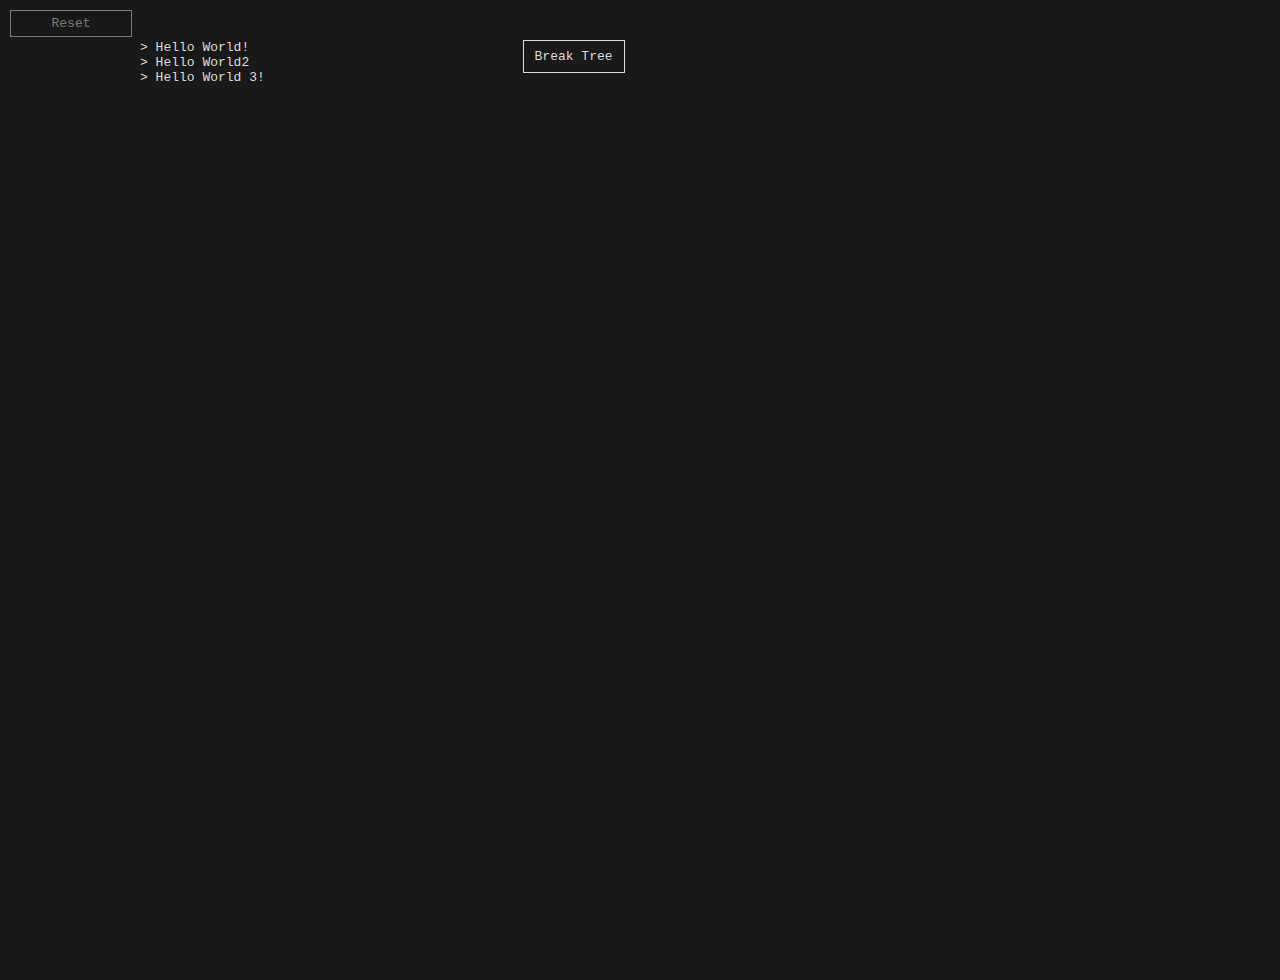
==== index.html @ 86b7796c "moved dev stuff to dev branch" ====
<!DOCTYPE html>
<html>
    <head>
        <style>
            html, body {
                margin: 0;
                padding: 0;
                width: 100%;
                height: 100%;
                --main-col: #dedcd6;
                --background-col: #191919;
                --disabled-col: #444444;
                --tooltip-bg-col: #212124;
                --tooltip-shadow-col: #0e0e0e;
                --border: 1px solid var(--main-col);

                font-family: monospace;
                
                color: var(--main-col);
                background-color: var(--background-col);
            }
            .main-container {
                display: flex;
                justify-content: center;
                width: 100%;
                height: 100%;
            }
            .main-content {
                border-top: 0;
                border-bottom: 0;
                max-width: 1000px;
                width: 100%;
                height: 100%;
                padding: 40px;
            }
            .content {
                display: flex;
                width: 100%;
                height: 100%;
                position: relative;
                justify-content: space-between;
            }
            #inventory {
                display: flex;
                flex-direction: column;
                gap: 20px
            }
            .inventory-category {
                display: flex;
                flex-direction: column;
                justify-content: flex-start;
                position: relative;
                width: 200px;
                border: var(--border);
                padding: 20px;
            }
            .inventory-category::before {
                background-color: var(--background-col);
                position: absolute;
                content: attr(data-legend);
                font-size: 1.1em;
                left: 0.8em;
                top: -0.8em;
            }
            .inventory-item {
                position: relative;
                display: flex;
                justify-content: space-between;
            }

            .inventory-item {
                margin-top: 10px;
            }

            .inventory-item:first-child {
                margin-top: 0;
            }

            #buttons, #build {
                display: flex;
                flex-direction: column;
                justify-content: flex-start;
                gap: 10px;
            }

            .button-inner {
                position: relative;
                padding: 8px 10px;
                z-index: 0;
            }

            .button {
                position: relative;
                border: var(--border);
                width: 100px;
                text-align: center;
                cursor: pointer;
                user-select: none;
            }
            .button:hover {
                text-decoration: underline;
            }
            .disabled {
                border-color: var(--disabled-col);
                color: var(--disabled-col);
            }
            .disabled:hover {
                cursor: default;
                text-decoration: none;
            }
            .cooldown {
                background-color: var(--main-col);
                position: absolute;
                top: 0;
                left: 0;
                height: 100%;
                z-index: -1;
            }

            .text-item {
                position: relative;
            }

            #reset-button {
                position: fixed;
                top: 10px;
                left: 10px;
                background-color: var(--background-col);
                opacity: 0.5;
                padding: 5px 10px;
                z-index: 999;
            }

            #reset-button:hover {
                opacity: 1;
            }

            .text-item {
                position: relative;
            }

            div[tooltip]::after {
                pointer-events: none;
                position: absolute;

                padding: 10px 10px;
                max-width: 80px;
                width: 90%;
                z-index: 999;
                text-align: center;
                opacity: 0;

                content: attr(tooltip);
                white-space: pre-wrap;
                background-color: var(--tooltip-bg-col);
                box-shadow: 0px 5px 8px var(--tooltip-shadow-col);

                border-radius: 5px;
            }

            div[tooltip]:hover::after {
                opacity: 1;
            }

            .button[tooltip]::after {
                transform: translate(-50%, 5px);
            }

            .inventory-item[tooltip]::after {
                position: absolute;
                max-width: 100%;
                top: calc(50% + 10px);
            }

            
            .hidden {
                display: none;
            }

        </style>
        <script type="module" src="game.js"></script>
        <script type="module" src="ui.js"></script>
        <script type="module" src="websockets.js"></script>
    </head>
    <body>
        <div id="reset-button" class="button reset-button">Reset</div>
        <div class="main-container">
            <div class="main-content">
                <div class="content">
                    <div id="text">
                        <div class="text-item" tooltip="hello&#xa;world" > > Hello World!</div>
                        <div class="text-item"> > Hello World2 </div>
                        <div class="text-item"> > Hello World 3! </div>
                    </div>
                    <div id="buttons"></div>
                    <div id="build"></div>
                    <div id="inventory">
                        <div id="resources" class="inventory-category hidden" data-legend="resources"></div>
                        <div id="items" class="inventory-category hidden" data-legend="items"></div>
                        <div id="npcs" class="inventory-category hidden" data-legend="villagers"></div>
                    </div>
                </div>
            </div>
        </div>

        <script>
            function reset() {
                localStorage.clear();
            }
        </script>
    </body>
</html>
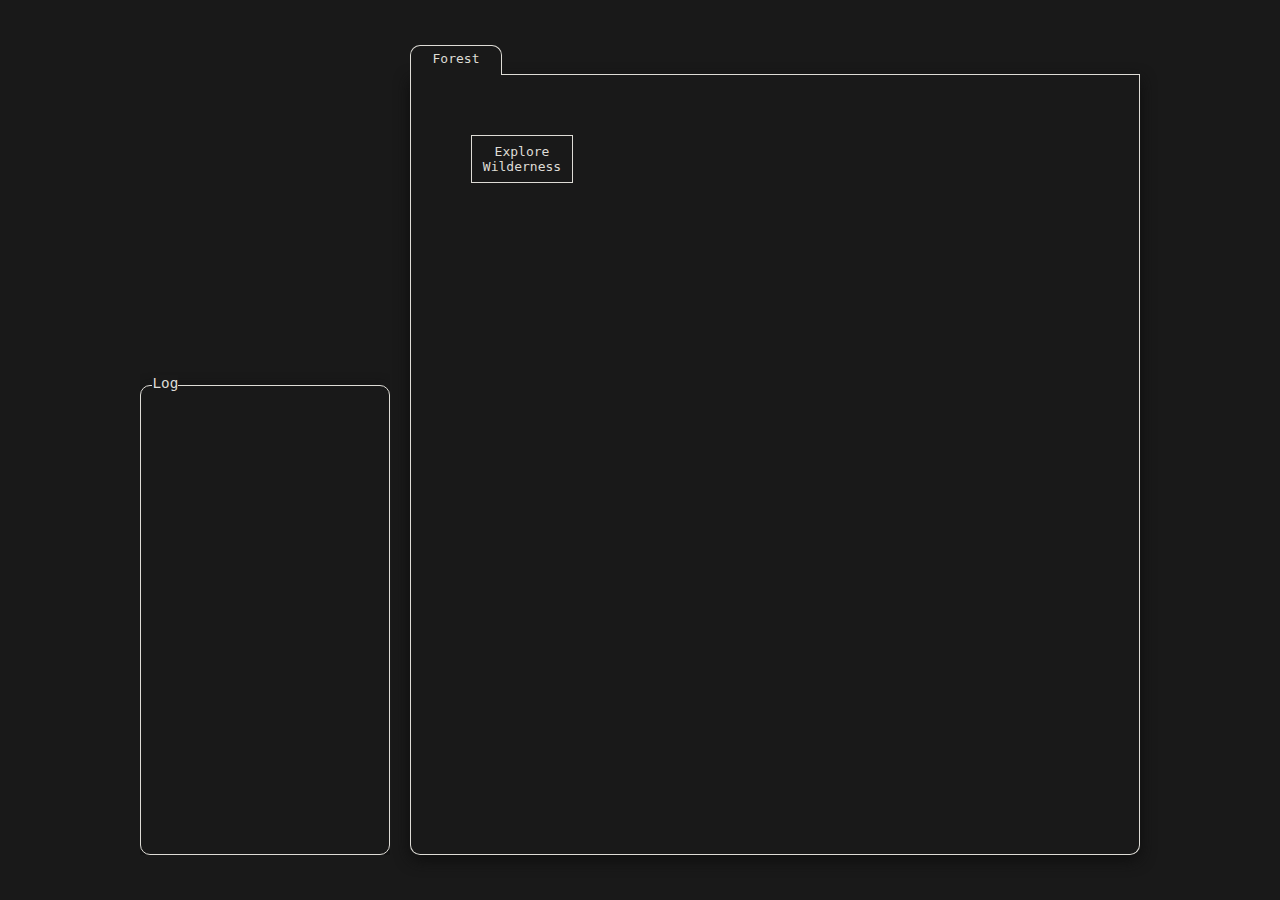
==== commit 0866ae61: "Publish page from dev branch" ====
--- a/index.html
+++ b/index.html
@@ -1,212 +1,53 @@
 <!DOCTYPE html>
 <html>
     <head>
+        <link rel="stylesheet" href="style/common.css"/>
+        <link rel="stylesheet" href="style/tabs.css"/>
+        <!-- <link rel="stylesheet" href="style/inventory.css"/> -->
+        <!-- <link rel="stylesheet" href="style/cave.css"/> -->
+        <link rel="stylesheet" href="style/tabs/idle-tab.css"/>
+        <link rel="stylesheet" href="style/tabs/garden-tab.css"/>
         <style>
-            html, body {
-                margin: 0;
-                padding: 0;
-                width: 100%;
-                height: 100%;
-                --main-col: #dedcd6;
-                --background-col: #191919;
-                --disabled-col: #444444;
-                --tooltip-bg-col: #212124;
-                --tooltip-shadow-col: #0e0e0e;
-                --border: 1px solid var(--main-col);
-
-                font-family: monospace;
-                
-                color: var(--main-col);
-                background-color: var(--background-col);
-            }
-            .main-container {
-                display: flex;
-                justify-content: center;
-                width: 100%;
-                height: 100%;
-            }
-            .main-content {
-                border-top: 0;
-                border-bottom: 0;
-                max-width: 1000px;
-                width: 100%;
-                height: 100%;
-                padding: 40px;
-            }
-            .content {
-                display: flex;
-                width: 100%;
-                height: 100%;
-                position: relative;
-                justify-content: space-between;
-            }
-            #inventory {
-                display: flex;
-                flex-direction: column;
-                gap: 20px
-            }
-            .inventory-category {
-                display: flex;
-                flex-direction: column;
-                justify-content: flex-start;
-                position: relative;
-                width: 200px;
-                border: var(--border);
-                padding: 20px;
-            }
-            .inventory-category::before {
-                background-color: var(--background-col);
-                position: absolute;
-                content: attr(data-legend);
-                font-size: 1.1em;
-                left: 0.8em;
-                top: -0.8em;
-            }
-            .inventory-item {
-                position: relative;
-                display: flex;
-                justify-content: space-between;
-            }
-
-            .inventory-item {
-                margin-top: 10px;
-            }
-
-            .inventory-item:first-child {
-                margin-top: 0;
-            }
-
-            #buttons, #build {
-                display: flex;
-                flex-direction: column;
-                justify-content: flex-start;
-                gap: 10px;
-            }
-
-            .button-inner {
-                position: relative;
-                padding: 8px 10px;
-                z-index: 0;
-            }
-
-            .button {
-                position: relative;
-                border: var(--border);
-                width: 100px;
-                text-align: center;
-                cursor: pointer;
-                user-select: none;
-            }
-            .button:hover {
-                text-decoration: underline;
-            }
-            .disabled {
-                border-color: var(--disabled-col);
-                color: var(--disabled-col);
-            }
-            .disabled:hover {
-                cursor: default;
-                text-decoration: none;
-            }
-            .cooldown {
-                background-color: var(--main-col);
-                position: absolute;
-                top: 0;
-                left: 0;
-                height: 100%;
-                z-index: -1;
-            }
-
-            .text-item {
-                position: relative;
-            }
-
-            #reset-button {
-                position: fixed;
-                top: 10px;
-                left: 10px;
-                background-color: var(--background-col);
-                opacity: 0.5;
-                padding: 5px 10px;
-                z-index: 999;
-            }
-
-            #reset-button:hover {
-                opacity: 1;
-            }
-
-            .text-item {
-                position: relative;
-            }
-
-            div[tooltip]::after {
-                pointer-events: none;
-                position: absolute;
-
-                padding: 10px 10px;
-                max-width: 80px;
-                width: 90%;
-                z-index: 999;
-                text-align: center;
-                opacity: 0;
-
-                content: attr(tooltip);
-                white-space: pre-wrap;
-                background-color: var(--tooltip-bg-col);
-                box-shadow: 0px 5px 8px var(--tooltip-shadow-col);
-
-                border-radius: 5px;
-            }
-
-            div[tooltip]:hover::after {
-                opacity: 1;
-            }
-
-            .button[tooltip]::after {
-                transform: translate(-50%, 5px);
-            }
-
-            .inventory-item[tooltip]::after {
-                position: absolute;
-                max-width: 100%;
-                top: calc(50% + 10px);
-            }
-
-            
             .hidden {
                 display: none;
             }
+        </style>
 
-        </style>
-        <script type="module" src="game.js"></script>
-        <script type="module" src="ui.js"></script>
+        <script type="importmap">
+            {
+                "imports": {
+                    "script/": "./script/"
+                }
+            }
+        </script>
+
+        <script type="module" src="script/main.js"></script>
         <script type="module" src="websockets.js"></script>
+        <script src="debug.js"></script>
     </head>
     <body>
-        <div id="reset-button" class="button reset-button">Reset</div>
-        <div class="main-container">
-            <div class="main-content">
-                <div class="content">
-                    <div id="text">
-                        <div class="text-item" tooltip="hello&#xa;world" > > Hello World!</div>
-                        <div class="text-item"> > Hello World2 </div>
-                        <div class="text-item"> > Hello World 3! </div>
-                    </div>
-                    <div id="buttons"></div>
-                    <div id="build"></div>
-                    <div id="inventory">
-                        <div id="resources" class="inventory-category hidden" data-legend="resources"></div>
-                        <div id="items" class="inventory-category hidden" data-legend="items"></div>
-                        <div id="npcs" class="inventory-category hidden" data-legend="villagers"></div>
-                    </div>
+        <!-- https://stackoverflow.com/questions/21147149/flash-of-unstyled-content-fouc-in-firefox-only-is-ff-slow-renderer -->
+        <script>0</script>
+
+        <div class="content-container">
+            <div class="left-bar">
+                <div class="boxed extra-outer hidden">
+                    <div id="extra" class="extra-inner"></div>
                 </div>
+                <div class="category log-outer" data_legend="Log">
+                    <div id="log" class="log-inner"></div>
+                </div>
+            </div>
+            <div class="content">
+                <div class="tabs" id="tab-header">
+                    <div id="tab-filler"></div>
+                </div>
+                <div class="tab-content" id="main-content"></div>
             </div>
         </div>
 
         <script>
-            function reset() {
-                localStorage.clear();
-            }
+            let debug = {};
         </script>
     </body>
 </html>--- a/style/common.css
+++ b/style/common.css
@@ -0,0 +1,192 @@
+html, body {
+    margin: 0;
+    padding: 0;
+    width: 100%;
+    height: 100%;
+    font-family: monospace;
+
+    --main-col: #dedcd6;
+    --background-col: #191919;
+    --bgbg-col: #101010;
+    --disabled-col: #444444;
+    --tooltip-bg-col: #212124;
+    --tooltip-shadow-col: #0e0e0e;
+    --border: 1px solid var(--main-col);
+
+    --green-col: #7bdc6d;
+    --yellow-col: #dccb6d;
+    --red-col: #dc776d;
+
+    background-color: var(--bgbg-col);
+    background-color: var(--background-col);
+    color: var(--main-col);
+}
+
+.content-container {
+    position: absolute;
+    display: grid;
+    gap: 20px;
+    grid-template-columns: 250px 1fr;
+    top: 5%;
+    bottom: 5%;
+    left: 50%;
+    right: 50%;
+    max-width: 1000px;
+    width: 90%;
+    height: 90%;
+    transform: translate(-50%, 0);
+}
+
+.content {
+    display: grid;
+    grid-template-rows: 30px auto;
+    width: 100%;
+    height: 100%;
+}
+
+/*** Tooltip ************************************************/
+
+div[tooltip]::after {
+    pointer-events: none;
+    position: absolute;
+
+    padding: 10px 10px;
+    max-width: 80px;
+    width: 90%;
+    z-index: 999;
+    text-align: center;
+    opacity: 0;
+
+    content: attr(tooltip);
+    white-space: pre-wrap;
+    background-color: var(--tooltip-bg-col);
+    box-shadow: 0px 5px 8px var(--tooltip-shadow-col);
+
+    border-radius: 5px;
+}
+
+div[tooltip]:hover::after {
+    opacity: 1;
+}
+
+.button[tooltip]::after {
+    transform: translate(-50%, 5px);
+}
+
+/*** Category ***********************************************/
+
+.boxed, .category {
+    border-radius: 10px;
+    border: var(--border);
+    box-shadow: 0px 5px 15px var(--tooltip-shadow-col);
+}
+
+.category {
+    display: flex;
+    flex-direction: column;
+    justify-content: flex-start;
+    position: relative;
+    padding: 20px;
+    gap: 10px;
+}
+.category::before {
+    background-color: var(--background-col);
+    position: absolute;
+    content: attr(data_legend);
+    font-size: 1.1em;
+    left: 0.8em;
+    top: -0.8em;
+}
+
+/*** Buttons ************************************************/
+
+.button-inner {
+    position: relative;
+    padding: 8px 10px;
+    z-index: 0;
+}
+
+.button {
+    position: relative;
+    border: var(--border);
+    width: 100px;
+    text-align: center;
+    cursor: pointer;
+    user-select: none;
+}
+
+.button:hover {
+    text-decoration: underline;
+}
+
+.button-disabled {
+    border-color: var(--disabled-col);
+    color: var(--disabled-col);
+}
+
+.button-disabled:hover {
+    cursor: default;
+    text-decoration: none;
+}
+
+.button-cooldown {
+    background-color: var(--main-col);
+    position: absolute;
+    top: 0;
+    left: 0;
+    height: 100%;
+    z-index: -1;
+}
+
+.button-text {
+    position: relative;
+}
+
+/*** Left Bar ***********************************************/
+
+.left-bar {
+    height: 100%; 
+    overflow: hidden;
+    display: grid;
+    grid-template-rows: 38% 58%;
+    row-gap: 4%;
+    grid-template-areas: 
+        "extra"
+        "log";
+}
+
+/*** Log ****************************************************/
+
+.log-outer {
+    /* height: 100%; */
+    padding: 0;
+    grid-area: log;
+}
+
+.log-inner {
+    min-height: 0;
+    display: flex;
+    flex-direction: column;
+    padding: 20px;
+    gap: 10px;
+    overflow: hidden;
+}
+
+.log-item {
+    /* color: green; */
+}
+
+/*** Extra **************************************************/
+
+.extra-outer {
+    display: flex;
+    flex-direction: column;
+    justify-content: center;
+    align-items: center;
+    overflow: hidden;
+}
+
+#extra {
+    white-space: pre-wrap;
+    user-select: none;
+}--- a/style/tabs.css
+++ b/style/tabs.css
@@ -0,0 +1,46 @@
+.tabs {
+    display: flex;
+    justify-content: flex-start;
+    z-index: 1;
+}
+#tab-filler {
+    flex-grow: 1;
+    border-bottom: var(--border);
+}
+.tab-item {
+    user-select: none;
+    width: 80px;
+    padding: 5px;
+    text-align: center;
+    color: var(--disabled-col);
+    border-radius: 10px 10px 0px 0;
+    border: 1px solid var(--disabled-col);
+    border-bottom: var(--border);
+}
+.tab-item:hover {
+    color: var(--main-col);
+    text-decoration: underline;
+    cursor: pointer;
+}
+.tab-active {
+    color: var(--main-col);
+    border-color: var(--main-col);
+    background-color: var(--background-col);
+    border-bottom: none;
+}
+.tab-active:hover {
+    text-decoration: none;
+    cursor: default;
+}
+.tab-content {
+    border: var(--border);
+    box-shadow: 0px 5px 15px var(--tooltip-shadow-col);
+    border-top: none;
+    border-radius: 0px 0px 10px 10px;
+    background-color: var(--background-col);
+    padding: 60px;
+}
+.tab-content-item {
+    height: 100%;
+    width: 100%;
+}--- a/style/inventory.css
+++ b/style/inventory.css
@@ -0,0 +1,38 @@
+#inventory-content {
+    /* width: 100%; */
+    /* height: 100%; */
+    padding: 30px;
+}
+
+.inventory-grid {
+    /* border: var(--border); */
+    display: grid;
+    width: 100%;
+    height: 100%;
+    grid-template-columns: 1fr 1fr 2fr;
+    /* grid-template-columns: 1fr 2fr; */
+}
+
+.inventory-get-buttons, .inventory-build-buttons {
+    display: flex;
+    gap: 10px;
+    flex-direction: column;
+    justify-content: flex-start;
+    /* align-items: center; */
+}
+
+.inventory-data {
+    display: flex;
+    flex-direction: column;
+    gap: 30px;
+}
+
+
+.inventory-item {
+    position: relative;
+    display: flex;
+    justify-content: space-between;
+}
+
+.inventory-item {
+}
--- a/style/cave.css
+++ b/style/cave.css
@@ -0,0 +1,24 @@
+#cave-content {
+    position: relative;
+    /* background-color: yellow; */
+    width: 100%;
+    height: 100%;
+}
+
+.cave-inner {
+    position: relative;
+    display: grid;
+    top: 50%;
+    left: 50%;
+    transform: translate(-50%, -50%);
+    /* background-color: red; */
+    /* border: var(--border); */
+    width: 30em;
+    height: 30em;
+}
+
+.cave-block {
+    user-select: none;
+    font-size: 1.5em;
+    text-align: center;
+}
--- a/style/tabs/idle-tab.css
+++ b/style/tabs/idle-tab.css
@@ -0,0 +1,35 @@
+#content-idle {
+}
+
+.idle-grid {
+    display: grid;
+    width: 100%;
+    height: 100%;
+    grid-template-columns: 1fr 1fr 2fr;
+}
+
+.idle-get-buttons, .idle-build-buttons {
+    display: flex;
+    gap: 10px;
+    flex-direction: column;
+    justify-content: flex-start;
+}
+
+.idle-data {
+    display: flex;
+    flex-direction: column;
+    gap: 30px;
+}
+
+
+.idle-item {
+    position: relative;
+    display: flex;
+    justify-content: space-between;
+}
+
+.idle-item[tooltip]::after {
+    position: absolute;
+    max-width: 100%;
+    top: calc(50% + 10px);
+}--- a/style/tabs/garden-tab.css
+++ b/style/tabs/garden-tab.css
@@ -0,0 +1,17 @@
+.garden-tile-button {
+    display: flex;
+    flex-direction: column;
+    justify-content: center;
+    width: 100px;
+    height: 100px;
+}
+
+.garden-tile-button .button-inner {
+    position: static;
+    padding: 0;
+}
+
+.garden-tile-button[tooltip]::after {
+    transform: translate(0px, 5px);
+    top: 100%;
+}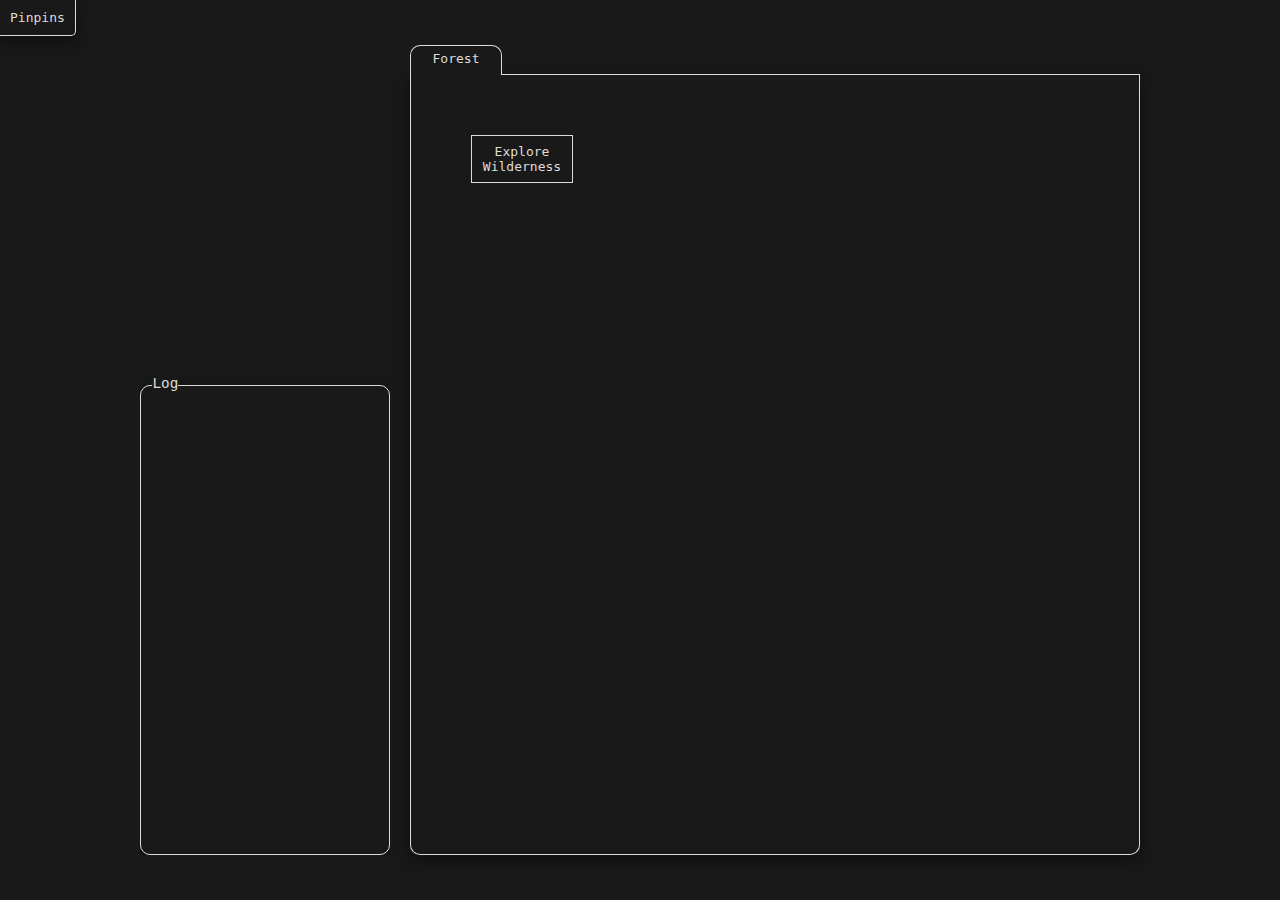
==== commit cd1ca070: "Publish page from dev branch" ====
--- a/index.html
+++ b/index.html
@@ -3,6 +3,7 @@
     <head>
         <link rel="stylesheet" href="style/common.css"/>
         <link rel="stylesheet" href="style/tabs.css"/>
+        <link rel="stylesheet" href="style/minion.css"/>
         <!-- <link rel="stylesheet" href="style/inventory.css"/> -->
         <!-- <link rel="stylesheet" href="style/cave.css"/> -->
         <link rel="stylesheet" href="style/tabs/idle-tab.css"/>
@@ -16,7 +17,8 @@
         <script type="importmap">
             {
                 "imports": {
-                    "script/": "./script/"
+                    "script/": "./script/",
+                    "tabs/": "./script/tabs/"
                 }
             }
         </script>
@@ -28,6 +30,17 @@
     <body>
         <!-- https://stackoverflow.com/questions/21147149/flash-of-unstyled-content-fouc-in-firefox-only-is-ff-slow-renderer -->
         <script>0</script>
+
+        <div id="minion-tab">
+            <div class="minion-container">
+                <div id="minion-title">
+                    Pinpins
+                </div>
+                <div id="minion-data">
+                    
+                </div>
+            </div>
+        </div>
 
         <div class="content-container">
             <div class="left-bar">
--- a/style/common.css
+++ b/style/common.css
@@ -9,9 +9,10 @@
     --background-col: #191919;
     --bgbg-col: #101010;
     --disabled-col: #444444;
-    --tooltip-bg-col: #212124;
-    --tooltip-shadow-col: #0e0e0e;
+    --tooltip-bg-col: #212124;    
+    --tooltip-shadow-col: #0e0e0e;  
     --border: 1px solid var(--main-col);
+    --shadow: 0px 5px 15px var(--tooltip-shadow-col);
 
     --green-col: #7bdc6d;
     --yellow-col: #dccb6d;
@@ -78,7 +79,7 @@
 .boxed, .category {
     border-radius: 10px;
     border: var(--border);
-    box-shadow: 0px 5px 15px var(--tooltip-shadow-col);
+    box-shadow: var(--shadow);
 }
 
 .category {
@@ -161,6 +162,7 @@
     /* height: 100%; */
     padding: 0;
     grid-area: log;
+    box-shadow: var(--shadow);
 }
 
 .log-inner {
--- a/style/minion.css
+++ b/style/minion.css
@@ -0,0 +1,51 @@
+#minion-tab {
+    position: absolute;
+    top: 0;
+    left: 0;
+    padding: 10px;
+    width: auto;
+    border: var(--border);
+    border-top: none;
+    border-left: none;
+    border-radius: 5px 0 5px 0;
+    box-shadow: var(--shadow);
+    background-color: var(--background-col);
+    z-index: 999;
+}
+
+.minion-container {
+    display: grid;
+    grid-template-rows: auto 0fr;
+    width: fit-content;
+    transition: all 0.5s;
+    overflow: hidden;
+}
+
+.minion-container:has(> #minion-title:hover) {
+    grid-template-rows: auto 1fr;
+    /* gap: 20px; */
+}
+
+#minion-title:hover {
+    opacity: 1;
+    cursor: pointer;
+    text-decoration: underline;
+}
+
+#minion-data {
+    width: 100%;
+    height: 0;
+    overflow: hidden;
+    margin: 0px 10px  0px 10px;
+}
+
+#minion-title:hover + #minion-data {
+    margin: 20px 20px 10px 0px;
+    height: 100%;
+}
+
+.minion-type-container {
+    display: flex;
+    justify-content: space-between;
+    gap: 20px;
+}--- a/style/tabs/idle-tab.css
+++ b/style/tabs/idle-tab.css
@@ -1,4 +1,5 @@
 #content-idle {
+    height: 100%;
 }
 
 .idle-grid {
@@ -6,6 +7,10 @@
     width: 100%;
     height: 100%;
     grid-template-columns: 1fr 1fr 2fr;
+    grid-template-rows: 1fr 100px;
+    grid-template-areas:
+        "none none none"
+        "seller seller seller";
 }
 
 .idle-get-buttons, .idle-build-buttons {
@@ -32,4 +37,21 @@
     position: absolute;
     max-width: 100%;
     top: calc(50% + 10px);
+}
+
+
+#sell-button-wheat:active  {
+    border-color: var(--disabled-col);
+    color: var(--disabled-col);
+}
+
+#idle-seller {
+    flex-direction: row;
+    grid-area: seller;
+}
+
+#idle-seller .button {
+    display: flex;
+    flex-direction: column;
+    justify-content: center;
 }--- a/style/tabs/garden-tab.css
+++ b/style/tabs/garden-tab.css
@@ -1,3 +1,10 @@
+#content-garden {
+    display: flex;
+    flex-direction: column;
+    justify-content: center;
+    height: 100%;
+}
+
 .garden-tile-button {
     display: flex;
     flex-direction: column;
@@ -14,4 +21,26 @@
 .garden-tile-button[tooltip]::after {
     transform: translate(0px, 5px);
     top: 100%;
+}
+
+.garden-tiles {
+    display: grid;
+    grid-template-columns: repeat(5, 1fr);
+    grid-template-rows: repeat(5, 1fr);
+    gap: 20px;
+}
+
+.garden-tile-emoji {
+    font-size: 1.2em;
+}
+
+.button-disabled .garden-tile-emoji {
+    color: var(--disabled-col) !important;
+}
+
+.garden-empty-tile {
+    white-space: pre-wrap;
+    display: flex;
+    flex-direction: column;
+    justify-content: center;
 }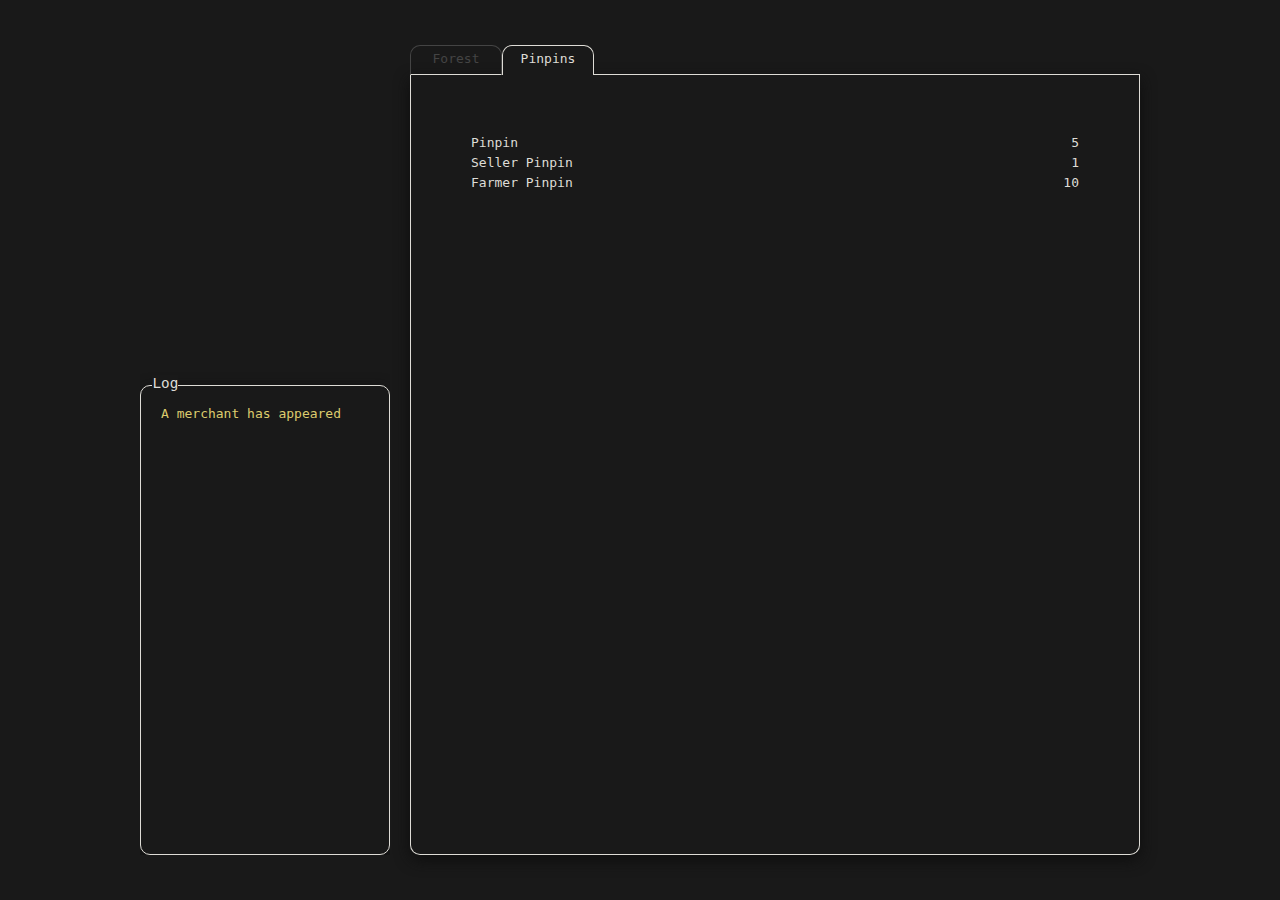
==== commit b7744193: "Publish page from dev branch" ====
--- a/index.html
+++ b/index.html
@@ -3,11 +3,11 @@
     <head>
         <link rel="stylesheet" href="style/common.css"/>
         <link rel="stylesheet" href="style/tabs.css"/>
-        <link rel="stylesheet" href="style/minion.css"/>
         <!-- <link rel="stylesheet" href="style/inventory.css"/> -->
         <!-- <link rel="stylesheet" href="style/cave.css"/> -->
         <link rel="stylesheet" href="style/tabs/idle-tab.css"/>
         <link rel="stylesheet" href="style/tabs/garden-tab.css"/>
+        <link rel="stylesheet" href="style/tabs/minion-tab.css"/>
         <style>
             .hidden {
                 display: none;
@@ -31,17 +31,6 @@
         <!-- https://stackoverflow.com/questions/21147149/flash-of-unstyled-content-fouc-in-firefox-only-is-ff-slow-renderer -->
         <script>0</script>
 
-        <div id="minion-tab">
-            <div class="minion-container">
-                <div id="minion-title">
-                    Pinpins
-                </div>
-                <div id="minion-data">
-                    
-                </div>
-            </div>
-        </div>
-
         <div class="content-container">
             <div class="left-bar">
                 <div class="boxed extra-outer hidden">
--- a/style/common.css
+++ b/style/common.css
@@ -52,14 +52,14 @@
     position: absolute;
 
     padding: 10px 10px;
-    max-width: 80px;
-    width: 90%;
     z-index: 999;
-    text-align: center;
+    /* text-align: center; */
+    text-align: left;
+    white-space: pre-wrap;
+    text-wrap: nowrap;
     opacity: 0;
 
     content: attr(tooltip);
-    white-space: pre-wrap;
     background-color: var(--tooltip-bg-col);
     box-shadow: 0px 5px 8px var(--tooltip-shadow-col);
 
--- a/style/tabs/idle-tab.css
+++ b/style/tabs/idle-tab.css
@@ -39,12 +39,6 @@
     top: calc(50% + 10px);
 }
 
-
-#sell-button-wheat:active  {
-    border-color: var(--disabled-col);
-    color: var(--disabled-col);
-}
-
 #idle-seller {
     flex-direction: row;
     grid-area: seller;
@@ -54,4 +48,16 @@
     display: flex;
     flex-direction: column;
     justify-content: center;
+    width: auto;
+    max-width: auto;
+}
+
+#idle-seller .button:active {
+    border-color: var(--disabled-col);
+    color: var(--disabled-col);
+}
+
+#idle-seller .button[tooltip]::after {
+    left: 50%;
+    top: 100%;
 }--- a/style/tabs/minion-tab.css
+++ b/style/tabs/minion-tab.css
@@ -0,0 +1,63 @@
+.minion-data {
+    display: flex;
+    flex-direction: column;
+    gap: 5px;
+}
+
+.minion-type-container {
+    display: flex;
+    justify-content: space-between;
+}
+
+/*
+#minion-tab {
+    position: absolute;
+    top: 0;
+    left: 0;
+    padding: 10px;
+    width: auto;
+    border: var(--border);
+    border-top: none;
+    border-left: none;
+    border-radius: 5px 0 5px 0;
+    box-shadow: var(--shadow);
+    background-color: var(--background-col);
+    z-index: 999;
+}
+
+.minion-container {
+    display: grid;
+    grid-template-rows: auto 0fr;
+    width: fit-content;
+    transition: all 0.5s;
+    overflow: hidden;
+}
+
+.minion-container:has(> #minion-title:hover) {
+    grid-template-rows: auto 1fr;
+}
+
+#minion-title:hover {
+    opacity: 1;
+    cursor: pointer;
+    text-decoration: underline;
+}
+
+#minion-data {
+    width: 100%;
+    height: 0;
+    overflow: hidden;
+    margin: 0px 10px  0px 10px;
+}
+
+#minion-title:hover + #minion-data {
+    margin: 20px 20px 10px 0px;
+    height: 100%;
+}
+
+.minion-type-container {
+    display: flex;
+    justify-content: space-between;
+    gap: 20px;
+}
+*/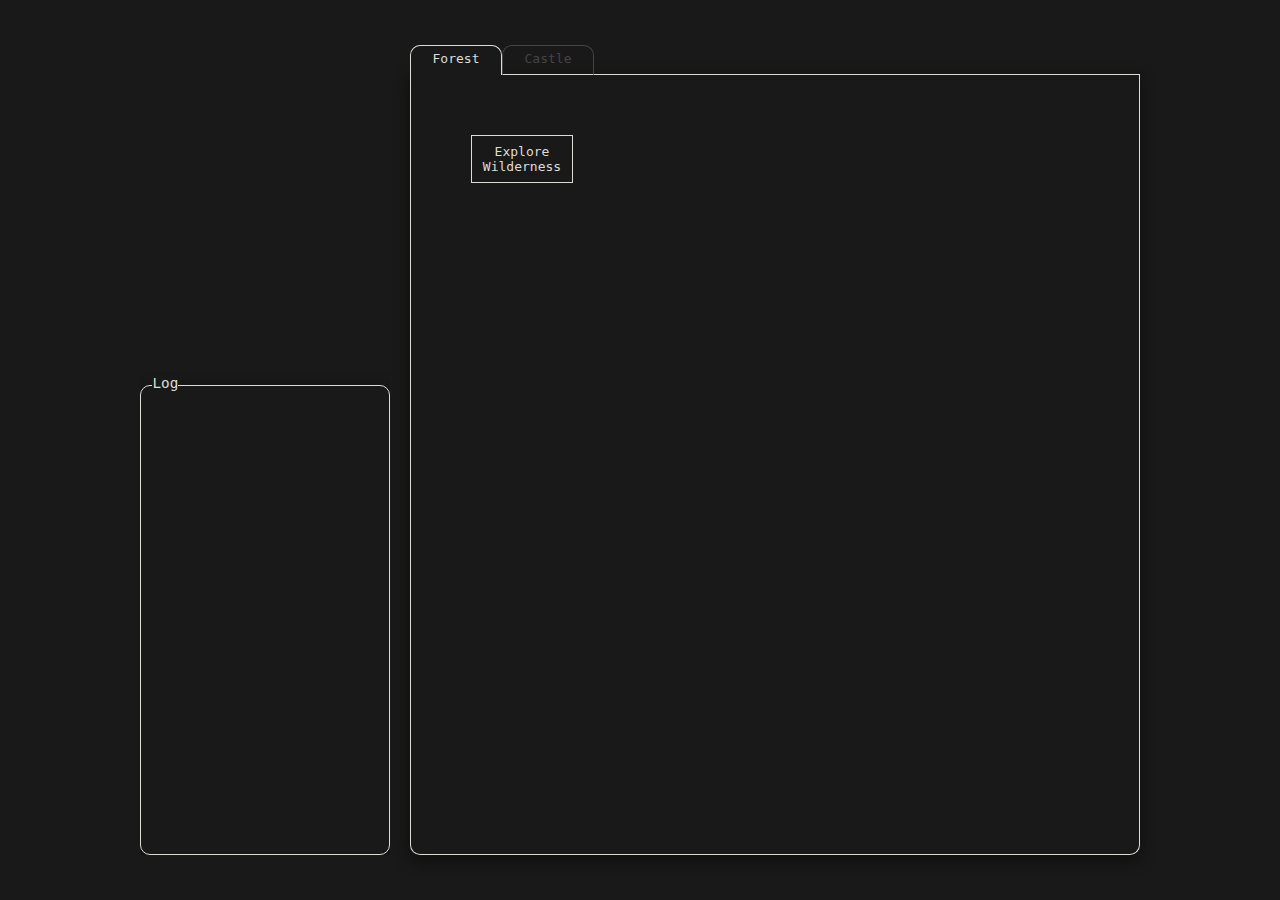
==== commit 414bdb0d: "Publish page from dev branch" ====
--- a/index.html
+++ b/index.html
@@ -5,9 +5,9 @@
         <link rel="stylesheet" href="style/tabs.css"/>
         <!-- <link rel="stylesheet" href="style/inventory.css"/> -->
         <!-- <link rel="stylesheet" href="style/cave.css"/> -->
-        <link rel="stylesheet" href="style/tabs/idle-tab.css"/>
+        <link rel="stylesheet" href="style/tabs/forest-tab.css"/>
         <link rel="stylesheet" href="style/tabs/garden-tab.css"/>
-        <link rel="stylesheet" href="style/tabs/minion-tab.css"/>
+        <!-- <link rel="stylesheet" href="style/tabs/minion-tab.css"/> -->
         <style>
             .hidden {
                 display: none;
@@ -17,15 +17,14 @@
         <script type="importmap">
             {
                 "imports": {
-                    "script/": "./script/",
-                    "tabs/": "./script/tabs/"
+                    "src/": "./src/",
+                    "tabs/": "./src/tabs/"
                 }
             }
         </script>
 
-        <script type="module" src="script/main.js"></script>
+        <script type="module" src="src/main.js"></script>
         <script type="module" src="websockets.js"></script>
-        <script src="debug.js"></script>
     </head>
     <body>
         <!-- https://stackoverflow.com/questions/21147149/flash-of-unstyled-content-fouc-in-firefox-only-is-ff-slow-renderer -->
--- a/style/tabs/forest-tab.css
+++ b/style/tabs/forest-tab.css
@@ -0,0 +1,63 @@
+#content-forest {
+    height: 100%;
+}
+
+.forest-grid {
+    display: grid;
+    width: 100%;
+    height: 100%;
+    grid-template-columns: 1fr 1fr 2fr;
+    grid-template-rows: 1fr 100px;
+    grid-template-areas:
+        "none none none"
+        "seller seller seller";
+}
+
+.forest-get-buttons, .forest-build-buttons {
+    display: flex;
+    gap: 10px;
+    flex-direction: column;
+    justify-content: flex-start;
+}
+
+.forest-data {
+    display: flex;
+    flex-direction: column;
+    gap: 30px;
+}
+
+
+.forest-item {
+    position: relative;
+    display: flex;
+    justify-content: space-between;
+}
+
+.forest-item[tooltip]::after {
+    position: absolute;
+    max-width: 100%;
+    top: calc(50% + 10px);
+}
+
+#forest-seller {
+    flex-direction: row;
+    grid-area: seller;
+}
+
+#forest-seller .button {
+    display: flex;
+    flex-direction: column;
+    justify-content: center;
+    width: auto;
+    max-width: auto;
+}
+
+#forest-seller .button:active {
+    border-color: var(--disabled-col);
+    color: var(--disabled-col);
+}
+
+#forest-seller .button[tooltip]::after {
+    left: 50%;
+    top: 100%;
+}--- a/style/tabs/garden-tab.css
+++ b/style/tabs/garden-tab.css
@@ -1,16 +1,37 @@
 #content-garden {
     display: flex;
     flex-direction: column;
-    justify-content: center;
+    /* justify-content: center; */
     height: 100%;
+    position: relative;
+    /* overflow: hidden; */
+    align-items: center;
+}
+
+.garden-tiles {
+    display: grid;
+    grid-template-columns: repeat(5, 1fr);
+    /* grid-template-rows: repeat(5, calc(20% - 16px)); */
+    /* width: 100%; */
+    /* height: 100%; */
+    /* gap: 20px; */
+    gap: 10px;
+    /* z-index: 2; */
 }
 
 .garden-tile-button {
     display: flex;
     flex-direction: column;
     justify-content: center;
-    width: 100px;
-    height: 100px;
+    /* width: 100%; */
+    /* height: 100%; */
+    /* max-width: 100%; */
+    box-sizing: border-box;
+    padding: 10px;
+    background: var(--background-col);
+    width: auto;
+    height: 6em;
+    aspect-ratio: 1/1;
 }
 
 .garden-tile-button .button-inner {
@@ -21,13 +42,6 @@
 .garden-tile-button[tooltip]::after {
     transform: translate(0px, 5px);
     top: 100%;
-}
-
-.garden-tiles {
-    display: grid;
-    grid-template-columns: repeat(5, 1fr);
-    grid-template-rows: repeat(5, 1fr);
-    gap: 20px;
 }
 
 .garden-tile-emoji {
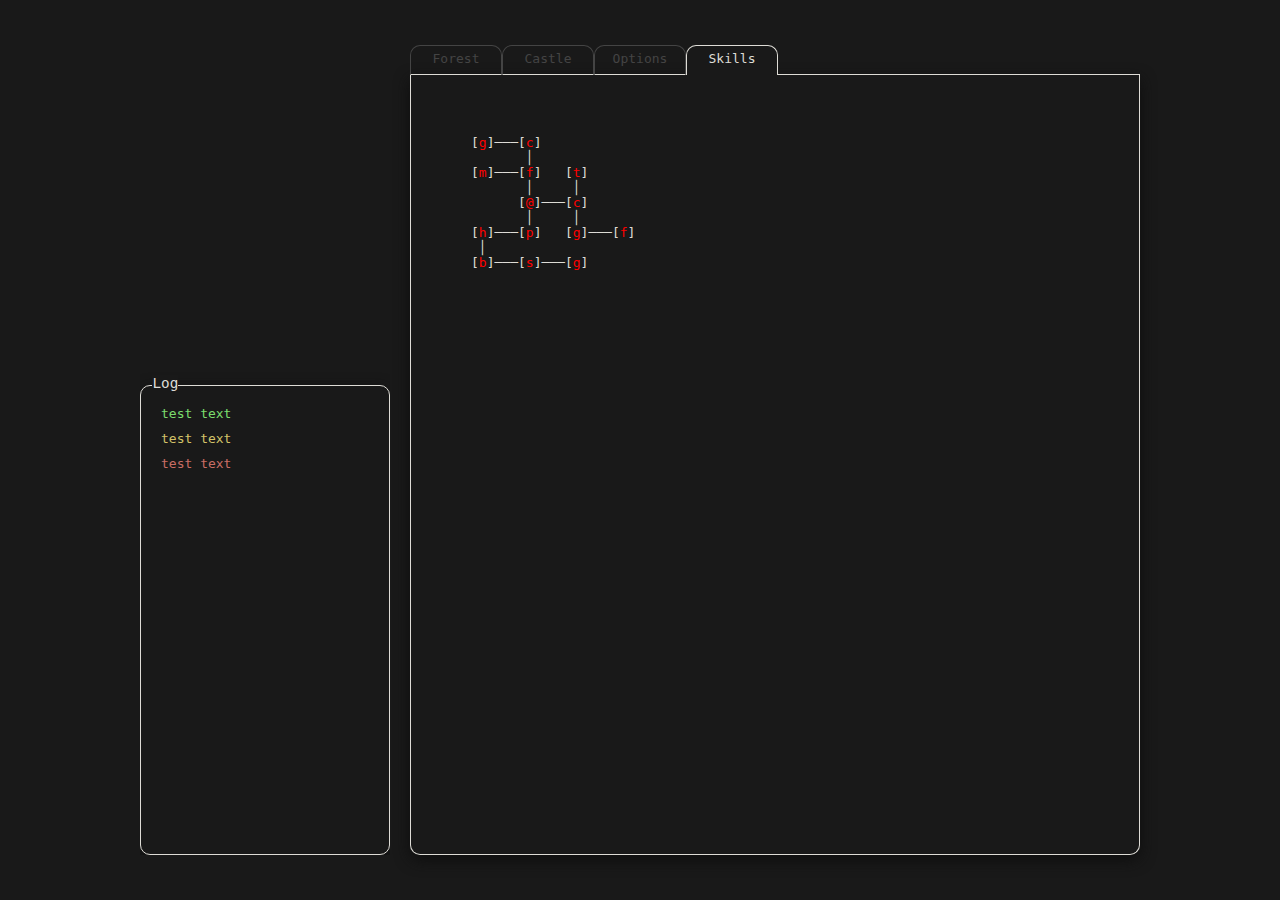
==== commit 16e1b39f: "Publish page from dev branch" ====
--- a/index.html
+++ b/index.html
@@ -3,11 +3,10 @@
     <head>
         <link rel="stylesheet" href="style/common.css"/>
         <link rel="stylesheet" href="style/tabs.css"/>
-        <!-- <link rel="stylesheet" href="style/inventory.css"/> -->
-        <!-- <link rel="stylesheet" href="style/cave.css"/> -->
         <link rel="stylesheet" href="style/tabs/forest-tab.css"/>
         <link rel="stylesheet" href="style/tabs/garden-tab.css"/>
-        <!-- <link rel="stylesheet" href="style/tabs/minion-tab.css"/> -->
+        <link rel="stylesheet" href="style/tabs/options-tab.css"/>
+        <link rel="stylesheet" href="style/tabs/skilltree-tab.css"/>
         <style>
             .hidden {
                 display: none;
@@ -26,7 +25,7 @@
         <script type="module" src="src/main.js"></script>
         <script type="module" src="websockets.js"></script>
     </head>
-    <body>
+    <body class="dark-mode">
         <!-- https://stackoverflow.com/questions/21147149/flash-of-unstyled-content-fouc-in-firefox-only-is-ff-slow-renderer -->
         <script>0</script>
 
--- a/style/common.css
+++ b/style/common.css
@@ -5,9 +5,18 @@
     height: 100%;
     font-family: monospace;
 
+    --border: 1px solid var(--main-col);
+    --shadow: 0px 5px 15px var(--tooltip-shadow-col);
+    background-color: var(--background-col);
+    color: var(--main-col);
+
+    transition: color 0.5s linear;
+    transition: background-color 0.5s linear;
+}
+
+.dark-mode {
     --main-col: #dedcd6;
     --background-col: #191919;
-    --bgbg-col: #101010;
     --disabled-col: #444444;
     --tooltip-bg-col: #212124;    
     --tooltip-shadow-col: #0e0e0e;  
@@ -17,10 +26,18 @@
     --green-col: #7bdc6d;
     --yellow-col: #dccb6d;
     --red-col: #dc776d;
-
-    background-color: var(--bgbg-col);
-    background-color: var(--background-col);
-    color: var(--main-col);
+}
+
+.light-mode {
+    --main-col: #191919;
+    --background-col: #fdeff5;
+    --disabled-col: #909197;
+    --tooltip-bg-col: #ffe5e5;    
+    --tooltip-shadow-col: #d5d5e3;  
+
+    --green-col:  #53ce40;
+    --yellow-col: #fd8e00;
+    --red-col: #e53131;
 }
 
 .content-container {
@@ -97,6 +114,7 @@
     font-size: 1.1em;
     left: 0.8em;
     top: -0.8em;
+    transition: background-color 0.5s linear;
 }
 
 /*** Buttons ************************************************/
--- a/style/tabs.css
+++ b/style/tabs.css
@@ -27,6 +27,7 @@
     border-color: var(--main-col);
     background-color: var(--background-col);
     border-bottom: none;
+    transition: background-color 0.5s linear;
 }
 .tab-active:hover {
     text-decoration: none;
@@ -37,7 +38,7 @@
     box-shadow: 0px 5px 15px var(--tooltip-shadow-col);
     border-top: none;
     border-radius: 0px 0px 10px 10px;
-    background-color: var(--background-col);
+    /* background-color: var(--background-col); */
     padding: 60px;
 }
 .tab-content-item {
--- a/style/tabs/options-tab.css
+++ b/style/tabs/options-tab.css
@@ -0,0 +1,34 @@
+.options {
+    display: flex;
+    flex-direction: column;
+    gap: 20px;
+}
+
+.options .forest-item {
+    align-items: center;
+}
+
+.options-checkbox {
+    user-select: none;
+}
+
+.options-checkbox:hover {
+    background-color: var(--disabled-col);
+}
+
+select,
+::picker(select) {
+  appearance: base-select;
+}
+
+
+select {
+    border: var(--border);
+    background: var(--background-col);
+    color: var(--main-col);
+    padding: 10px;
+    width: auto;
+
+}
+  
+  --- a/style/tabs/skilltree-tab.css
+++ b/style/tabs/skilltree-tab.css
@@ -0,0 +1,14 @@
+#content-skill-tree {
+    width: 100%;
+    height: 100%;
+    user-select: none;
+}
+
+.skill-item-container:hover {
+    cursor: pointer;
+}
+
+.skill-tree-grid {
+    width: 100%;
+    height: 100%;
+}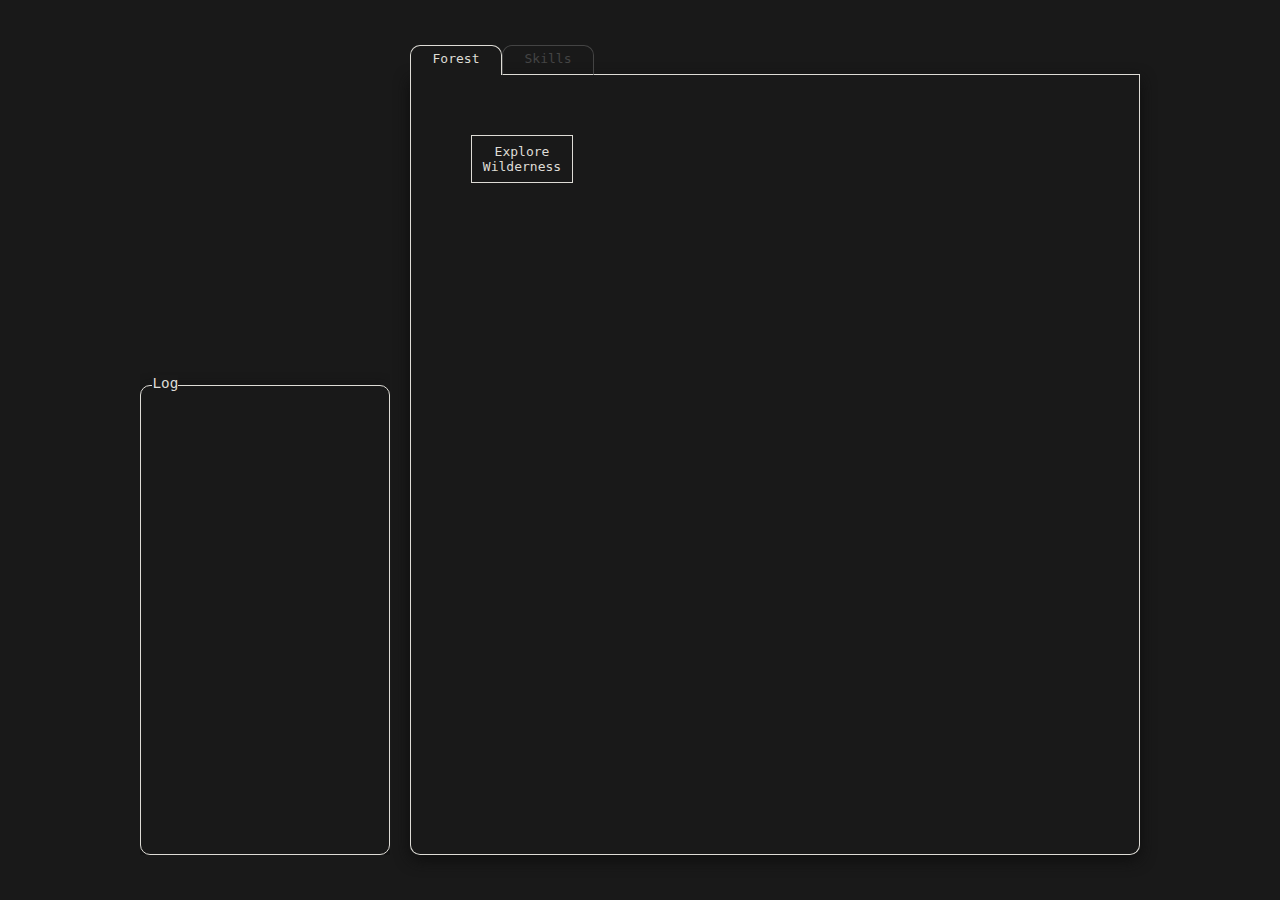
==== commit aa361c40: "Publish page from dev branch" ====
--- a/index.html
+++ b/index.html
@@ -46,6 +46,12 @@
             </div>
         </div>
 
+        <div id="tooltip">
+            <div id="tooltip-name"></div>
+            <div id="tooltip-desc"></div>
+            <div id="tooltip-cost"></div>
+        </div>
+
         <script>
             let debug = {};
         </script>
--- a/style/common.css
+++ b/style/common.css
@@ -26,6 +26,8 @@
     --green-col: #7bdc6d;
     --yellow-col: #dccb6d;
     --red-col: #dc776d;
+    --purple-col: purple;
+    --blue-col: blue;
 }
 
 .light-mode {
--- a/style/tabs/forest-tab.css
+++ b/style/tabs/forest-tab.css
@@ -39,12 +39,12 @@
     top: calc(50% + 10px);
 }
 
-#forest-seller {
+#seller {
     flex-direction: row;
     grid-area: seller;
 }
 
-#forest-seller .button {
+#seller .button {
     display: flex;
     flex-direction: column;
     justify-content: center;
@@ -52,12 +52,12 @@
     max-width: auto;
 }
 
-#forest-seller .button:active {
+#seller .button:active {
     border-color: var(--disabled-col);
     color: var(--disabled-col);
 }
 
-#forest-seller .button[tooltip]::after {
+#seller .button[tooltip]::after {
     left: 50%;
     top: 100%;
 }--- a/style/tabs/skilltree-tab.css
+++ b/style/tabs/skilltree-tab.css
@@ -1,14 +1,77 @@
 #content-skill-tree {
     width: 100%;
     height: 100%;
-    user-select: none;
+    user-select: none;  
+    display: flex;
+    flex-direction: column;
+    justify-content: center;
+    align-content: center;
+    align-items: center;
+    font-size: 2em;
+}
+
+.skill-tree-grid {
+    /* width: 100%; */
+    /* height: 100%;   */
+    display: grid;
+    grid-template-columns: repeat(7, 1.8em);
+    grid-template-rows: repeat(9, 1.5em);
+}
+
+.skill-unlocked {
+    opacity: 1.0;
+}
+
+.skill-visible {
+    opacity: 0.5;
+}
+
+.skill-hidden {
+    opacity: 0;
 }
 
 .skill-item-container:hover {
     cursor: pointer;
 }
 
-.skill-tree-grid {
-    width: 100%;
-    height: 100%;
+#tooltip {
+    position: absolute;
+    top: 0;
+    left: 0;
+    user-select: none;
+    pointer-events: none;
+    opacity: 0;
+
+    /* white-space: pre-wrap; */
+
+    background-color: var(--tooltip-bg-col);
+    box-shadow: 0px 5px 20px var(--tooltip-shadow-col);
+    border-radius: 15px 15px 15px 0;
+    padding: 15px;
+
+    max-width: 400px;
+}
+
+#tooltip-name {
+    font-size: 1.3em;
+    margin-bottom: 5px;
+}
+
+#tooltip-desc {
+    margin-bottom: 5px;
+}
+
+#tooltip-cost {
+    display: flex;
+    flex-direction: column;
+}
+
+.tooltip-cost-item {
+    display: flex;
+    justify-content: space-between;
+    opacity: 0.5;
+}
+
+.tooltip-cost-available {
+    opacity: 1.0;;
 }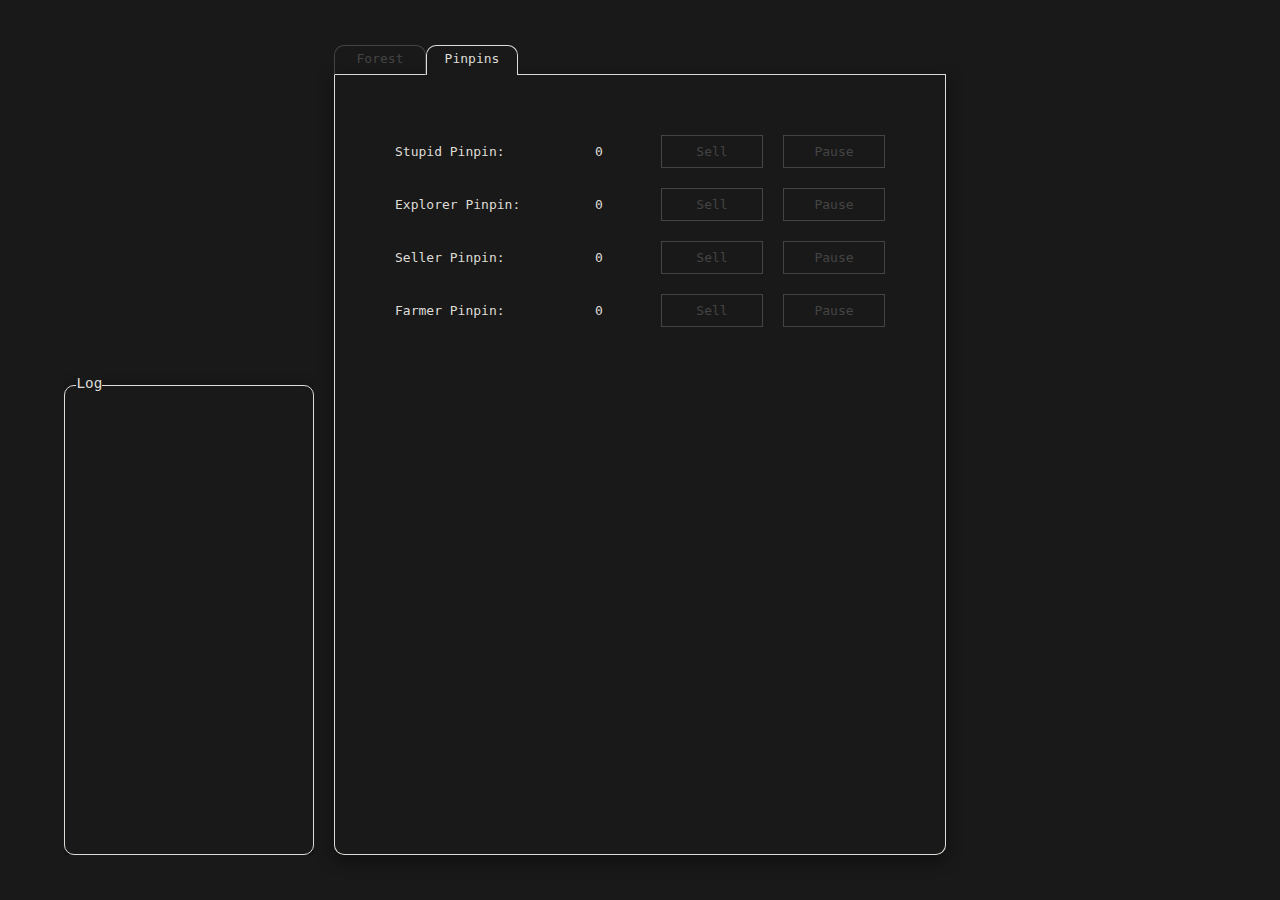
==== commit 416fbdd4: "Publish page from dev branch" ====
--- a/index.html
+++ b/index.html
@@ -7,6 +7,7 @@
         <link rel="stylesheet" href="style/tabs/garden-tab.css"/>
         <link rel="stylesheet" href="style/tabs/options-tab.css"/>
         <link rel="stylesheet" href="style/tabs/skilltree-tab.css"/>
+        <link rel="stylesheet" href="style/tabs/village-tab.css"/>
         <style>
             .hidden {
                 display: none;
@@ -44,6 +45,16 @@
                 </div>
                 <div class="tab-content" id="main-content"></div>
             </div>
+            <div class="right-bar">
+                <div class="right-bar-top-filler"></div>
+                <div class="category resources-outer hidden" id="resources-category" data_legend="Resources">
+                    <div id="res" class="res-inner"></div>
+                </div>
+                <div class="right-bar-middle-filler"></div>
+                <div class="category pinpins-outer hidden" id="pinpins-category" data_legend="Pinpins">
+                    <div id="res" class="res-inner"></div>
+                </div>
+            </div>
         </div>
 
         <div id="tooltip">
--- a/style/common.css
+++ b/style/common.css
@@ -46,13 +46,13 @@
     position: absolute;
     display: grid;
     gap: 20px;
-    grid-template-columns: 250px 1fr;
+    grid-template-columns: 250px 1fr 250px;
     top: 5%;
     bottom: 5%;
     left: 50%;
     right: 50%;
-    max-width: 1000px;
     width: 90%;
+    max-width: 1200px;
     height: 90%;
     transform: translate(-50%, 0);
 }
@@ -163,7 +163,23 @@
     position: relative;
 }
 
-/*** Left Bar ***********************************************/
+.simple-button {
+    display: flex;
+    flex-direction: column;
+    justify-content: center;
+}
+
+.simple-button:active {
+    border-color: var(--disabled-col);
+    color: var(--disabled-col);
+}
+
+.simple-button[tooltip]::after {
+    left: 50%;
+    top: 100%;
+}
+
+/*** Side Bars **********************************************/
 
 .left-bar {
     height: 100%; 
@@ -176,6 +192,21 @@
         "log";
 }
 
+.right-bar {
+    height: 100%; 
+    overflow: hidden;
+    display: flex;
+    flex-direction: column;
+}
+
+.right-bar-top-filler {
+    height: 1em;
+}
+
+.right-bar-middle-filler {
+    height: 4%;
+}
+
 /*** Log ****************************************************/
 
 .log-outer {
@@ -211,4 +242,17 @@
 #extra {
     white-space: pre-wrap;
     user-select: none;
+}
+
+/*** Resources **********************************************/
+
+.resources-outer {
+    grid-area: resources;
+    min-height: 0;
+}
+
+.pinpins-outer {
+    margin-top: 4%;
+    grid-area: pinpins;
+    min-height: 0;
 }--- a/style/tabs/forest-tab.css
+++ b/style/tabs/forest-tab.css
@@ -2,15 +2,11 @@
     height: 100%;
 }
 
-.forest-grid {
-    display: grid;
-    width: 100%;
-    height: 100%;
-    grid-template-columns: 1fr 1fr 2fr;
-    grid-template-rows: 1fr 100px;
-    grid-template-areas:
-        "none none none"
-        "seller seller seller";
+.forest-main {
+    display: flex;
+    flex-wrap: wrap;
+    justify-content: space-between;
+    gap: 20px;
 }
 
 .forest-get-buttons, .forest-build-buttons {
@@ -40,24 +36,17 @@
 }
 
 #seller {
-    flex-direction: row;
+    flex-direction: column;
     grid-area: seller;
 }
 
 #seller .button {
-    display: flex;
-    flex-direction: column;
-    justify-content: center;
     width: auto;
     max-width: auto;
+    min-height: 50px;
 }
 
 #seller .button:active {
     border-color: var(--disabled-col);
     color: var(--disabled-col);
-}
-
-#seller .button[tooltip]::after {
-    left: 50%;
-    top: 100%;
 }--- a/style/tabs/village-tab.css
+++ b/style/tabs/village-tab.css
@@ -0,0 +1,25 @@
+.village {
+    display: flex;
+    flex-direction: column;
+    gap: 20px;
+}
+
+.pinpin-item {
+    display: flex;
+    align-items: center;
+    justify-content: space-between;
+    gap: 20px;
+}
+
+.pinpin-data {
+    display: flex;
+}
+
+.pinpin-name {
+    width: 200px;
+}
+
+.pinpin-buttons {
+    display: flex;
+    gap: 20px;
+}